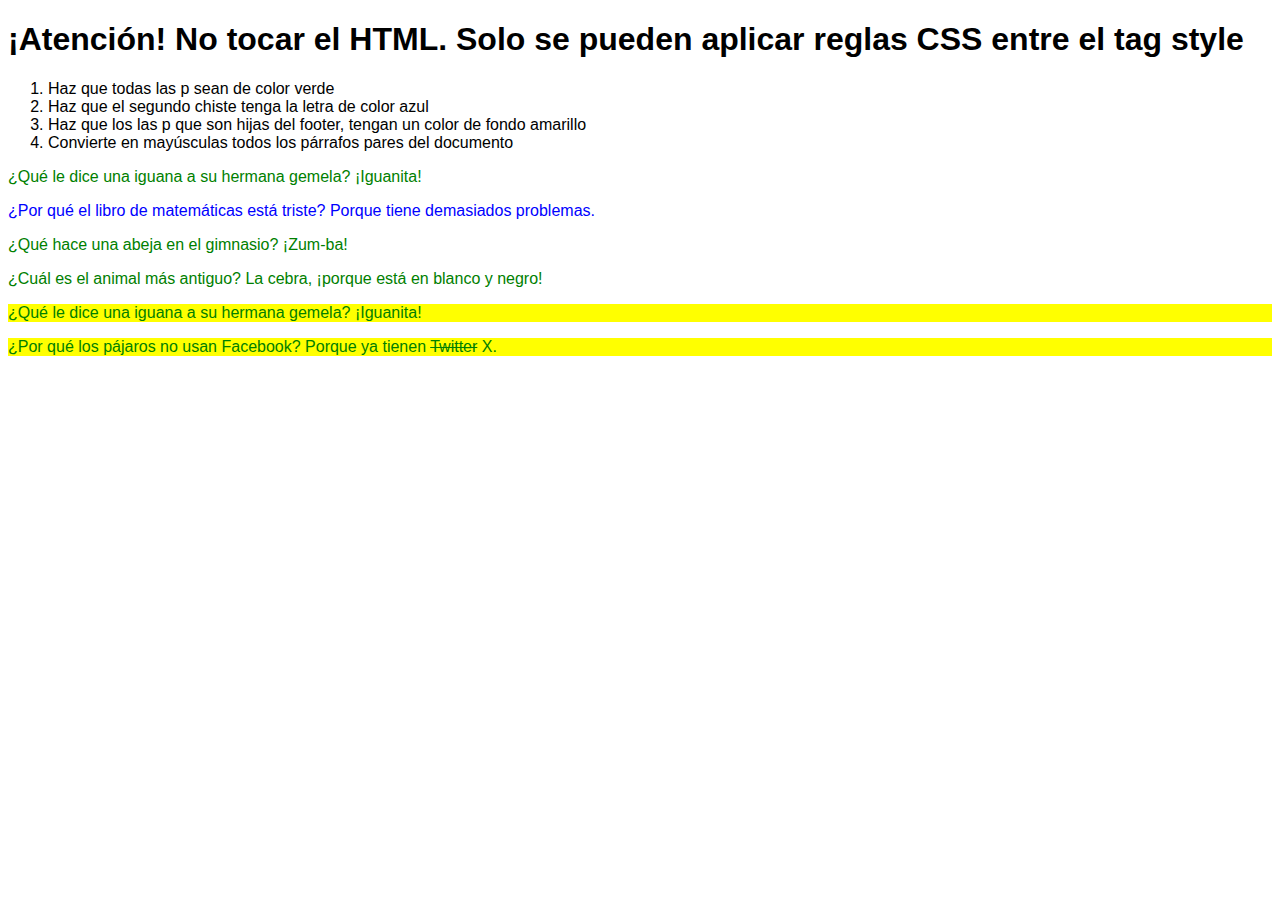
==== ejercicio-selectores/index.html @ a6ba0058 "ejercicio selectores done" ====
<!DOCTYPE html>
<html>

<head>
    <style>
        /** Tus reglas CSS aquí */
    </style>
</head>

<body>

    <!DOCTYPE html>
    <html lang="es">

    <head>
        <meta charset="UTF-8">
        <meta name="viewport" content="width=device-width, initial-scale=1.0">
        <title>Chistes Malos</title>
        <style>
            /** Aquí tus reglas CSS */
            body {
                font-family: Verdana, Geneva, Tahoma, sans-serif;
            }
            p {
                color: green;
            }

            .mates {
                color: blue;
            }

            footer>p {
                background-color: yellow;
            }
        </style>
    </head>

    <body>
        <h1>¡Atención! No tocar el HTML. Solo se pueden aplicar reglas CSS entre el tag style </h1>

        <ol>
            <li>Haz que todas las p sean de color verde</li>
            <li>Haz que el segundo chiste tenga la letra de color azul</li>
            <li>Haz que los las p que son hijas del footer, tengan un color de fondo amarillo</li>
            <li>Convierte en mayúsculas todos los párrafos pares del documento</li>
        </ol>

        <p>¿Qué le dice una iguana a su hermana gemela? ¡Iguanita!</p>
        <p class="mates">¿Por qué el libro de matemáticas está triste? Porque tiene demasiados problemas.</p>
        <p>¿Qué hace una abeja en el gimnasio? ¡Zum-ba!</p>
        <p>¿Cuál es el animal más antiguo? La cebra, ¡porque está en blanco y negro!</p>
        <footer>
            <p>¿Qué le dice una iguana a su hermana gemela? ¡Iguanita!</p>
            <p>¿Por qué los pájaros no usan Facebook? Porque ya tienen <del>Twitter</del> X.</p>
        </footer>
    </body>

    </html>

</body>

</html>
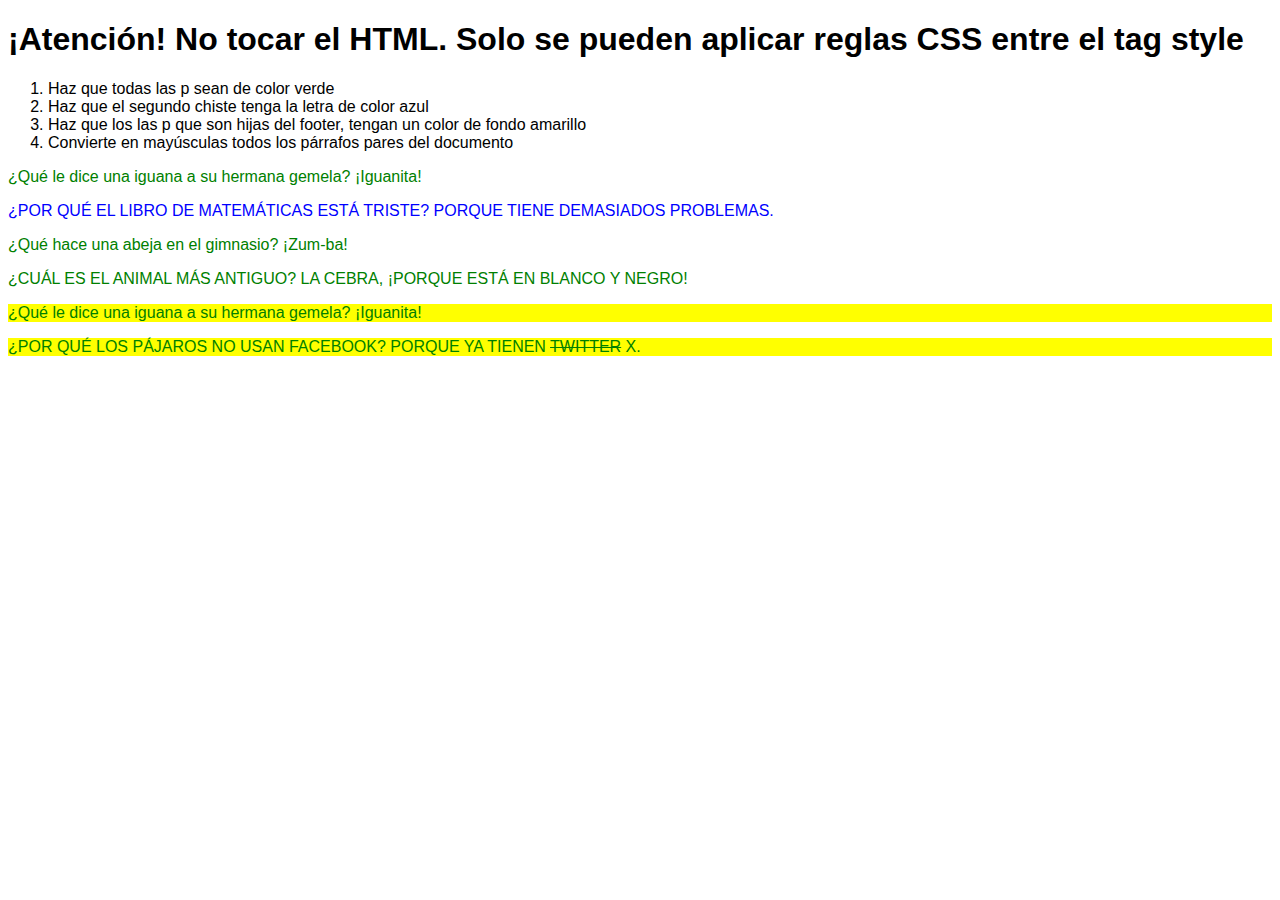
==== commit fac7be73: "ejercicio-selectores done uppercase task" ====
--- a/ejercicio-selectores/index.html
+++ b/ejercicio-selectores/index.html
@@ -32,6 +32,10 @@
             footer>p {
                 background-color: yellow;
             }
+
+            p:nth-child(even) {
+                text-transform: uppercase;
+            }
         </style>
     </head>
 
